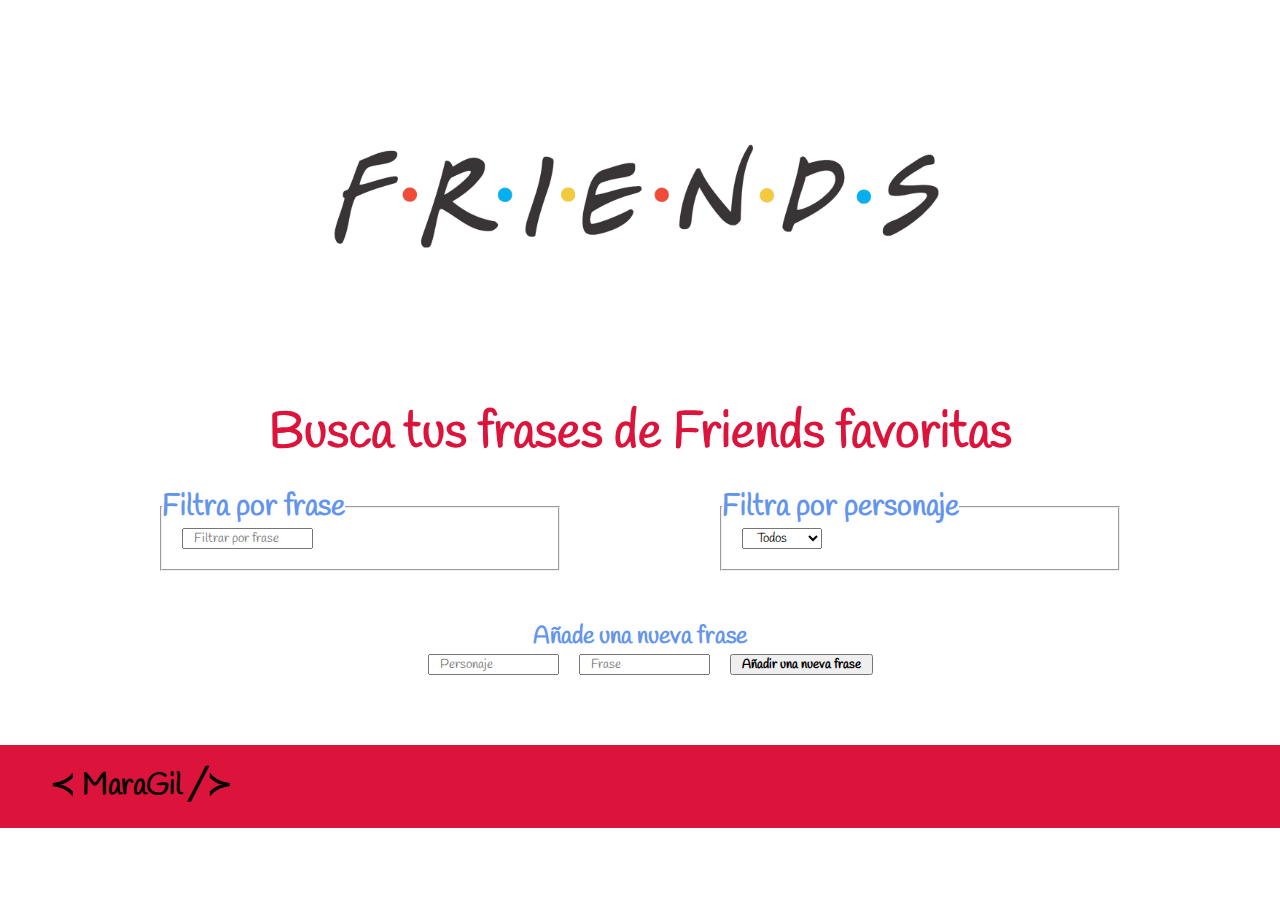
==== docs/index.html @ 03e9c1cf "Publish in GitHub Pages" ====
<!doctype html><html lang="en"><head><meta charset="utf-8"/><link rel="icon" href="./marco-friends.jpg"/><meta name="viewport" content="width=device-width,initial-scale=1"/><link rel="preconnect" href="https://fonts.googleapis.com"><link rel="preconnect" href="https://fonts.gstatic.com" crossorigin><link href="https://fonts.googleapis.com/css2?family=Handlee&family=Satisfy&display=swap" rel="stylesheet"><link rel="stylesheet" href="https://beta.adalab.es/resources/stylesheets/all.css"><title>Friends</title><script defer="defer" src="./static/js/main.2ec483fb.js"></script><link href="./static/css/main.74cb531f.css" rel="stylesheet"></head><body><div id="root"></div></body></html>
---- docs/static/css/main.74cb531f.css ----
*{box-sizing:border-box;font-family:Handlee,cursive;margin:0;padding:0}.div-img-header{text-align:center}.img-header{width:700px}.title{color:crimson;font-size:50px;text-align:center}.filter-form{display:flex;flex-direction:row;justify-content:space-evenly;margin-top:20px}.add-phrase{margin-block:50px;text-align:center}.add-title{color:#6495ed}.add-btn{font-weight:600;margin-left:20px;padding-inline:10px}.fieldset{font-weight:600;width:400px}.legend{color:#6495ed;font-size:30px}.input,.select{margin-bottom:20px;margin-left:20px;padding-left:10px}.phrases-section{font-size:30px}.ul{list-style:none}.li{margin:20px}.quote{color:#daa520}.footer{align-items:center;background-color:crimson;display:flex;justify-content:space-between;padding-block:15px;padding-inline:50px}.footer-logo{color:#000;font-size:30px;font-weight:700}.footer-ul{list-style:none}.footer-icon{font-weight:700;margin-right:20px;text-decoration:none}.fab{color:#000;font-size:40px}
/*# sourceMappingURL=main.74cb531f.css.map*/
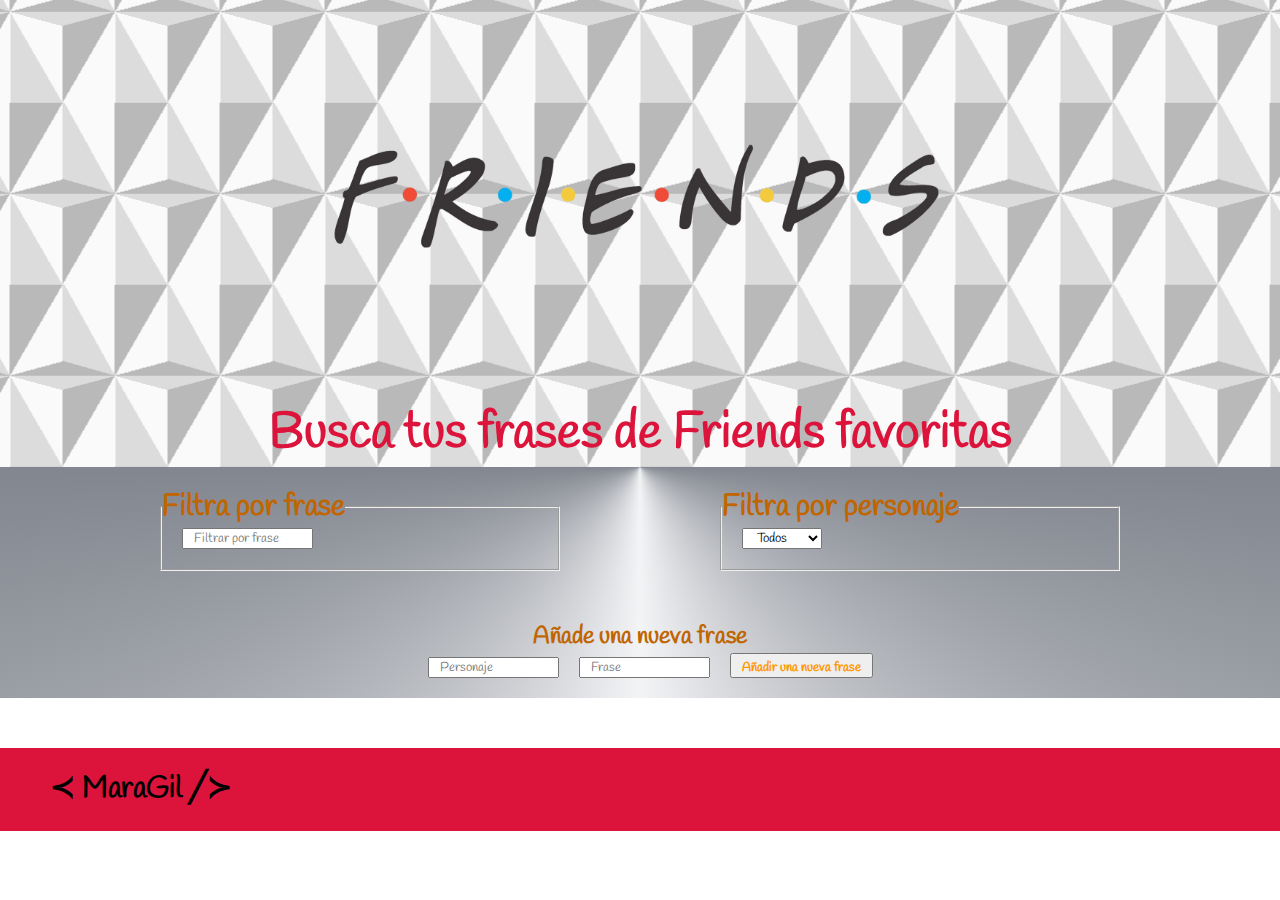
==== commit bba3be68: "npm run build chenges styles" ====
--- a/docs/index.html
+++ b/docs/index.html
@@ -1 +1 @@
-<!doctype html><html lang="en"><head><meta charset="utf-8"/><link rel="icon" href="./marco-friends.jpg"/><meta name="viewport" content="width=device-width,initial-scale=1"/><link rel="preconnect" href="https://fonts.googleapis.com"><link rel="preconnect" href="https://fonts.gstatic.com" crossorigin><link href="https://fonts.googleapis.com/css2?family=Handlee&family=Satisfy&display=swap" rel="stylesheet"><link rel="stylesheet" href="https://beta.adalab.es/resources/stylesheets/all.css"><title>Friends</title><script defer="defer" src="./static/js/main.2ec483fb.js"></script><link href="./static/css/main.74cb531f.css" rel="stylesheet"></head><body><div id="root"></div></body></html>+<!doctype html><html lang="en"><head><meta charset="utf-8"/><link rel="icon" href="./marco-friends.jpg"/><meta name="viewport" content="width=device-width,initial-scale=1"/><link rel="preconnect" href="https://fonts.googleapis.com"><link rel="preconnect" href="https://fonts.gstatic.com" crossorigin><link href="https://fonts.googleapis.com/css2?family=Handlee&family=Satisfy&display=swap" rel="stylesheet"><link rel="stylesheet" href="https://beta.adalab.es/resources/stylesheets/all.css"><title>Friends</title><script defer="defer" src="./static/js/main.5591af51.js"></script><link href="./static/css/main.e5d3add0.css" rel="stylesheet"></head><body><div id="root"></div></body></html>--- a/docs/static/css/main.e5d3add0.css
+++ b/docs/static/css/main.e5d3add0.css
@@ -0,0 +1,2 @@
+*{box-sizing:border-box;font-family:Handlee,cursive;margin:0;padding:0}.header{--s:105px;--c1:#b9b9b9;--c2:#dcdcdc;--c3:#fafafa;background:conic-gradient(from 75deg,var(--c1) 15deg,var(--c2) 0 30deg,transparent 0 180deg,var(--c2) 0 195deg,var(--c1) 0 210deg,transparent 0) calc(var(--s)*.5) calc(var(--s)*.5/.577),conic-gradient(var(--c1) 30deg,var(--c3) 0 75deg,var(--c1) 0 90deg,var(--c2) 0 105deg,var(--c3) 0 150deg,var(--c2) 0 180deg,var(--c3) 0 210deg,var(--c1) 0 256deg,var(--c2) 0 270deg,var(--c1) 0 286deg,var(--c2) 0 331deg,var(--c3) 0);background-position:bottom;background-size:var(--s) calc(var(--s)/.577)}.div-img-header{text-align:center}.img-header{width:700px}.title{color:crimson;font-size:50px;text-align:center}.main{background:conic-gradient(at center top,#111827,#f3f4f6,#111827)}.filter-form{display:flex;flex-direction:row;justify-content:space-evenly;padding-top:20px}.add-phrase{margin-block:50px;text-align:center}.add-title{color:#c06500}.add-btn{color:#ff9800;font-weight:600;margin-left:20px;padding:4px 10px 0}.fieldset{font-weight:600;width:400px}.legend{color:#c06500;font-size:30px}.input,.select{margin-bottom:20px;margin-left:20px;padding-left:10px}.phrases-section{font-size:30px}.ul{list-style:none}.li{margin-left:20px;padding-bottom:20px}.quote{color:#3d598c}.footer{align-items:center;background-color:crimson;display:flex;justify-content:space-between;padding-block:15px;padding-inline:50px}.footer-logo{color:#000;font-size:30px;font-weight:700}.footer-ul{list-style:none}.footer-icon{font-weight:700;margin-right:20px;text-decoration:none}.fab{color:#000;font-size:40px}
+/*# sourceMappingURL=main.e5d3add0.css.map*/